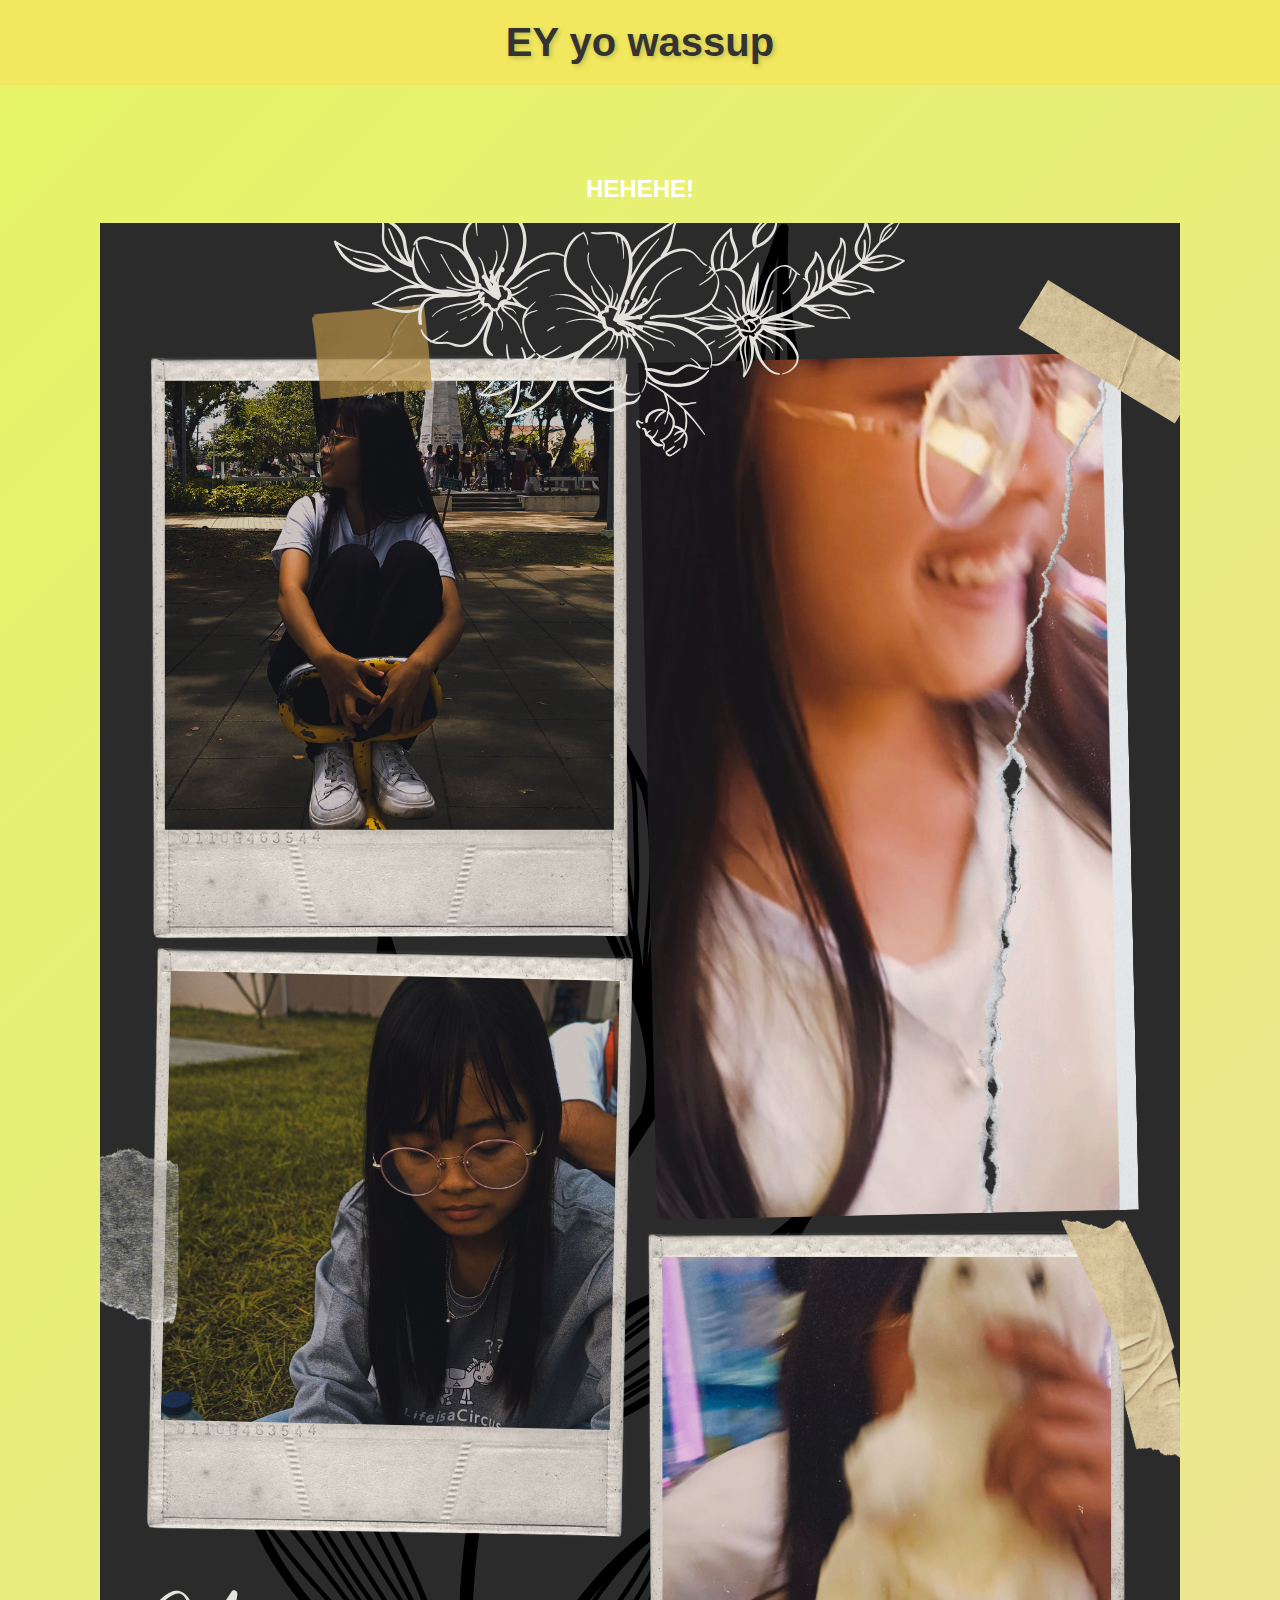
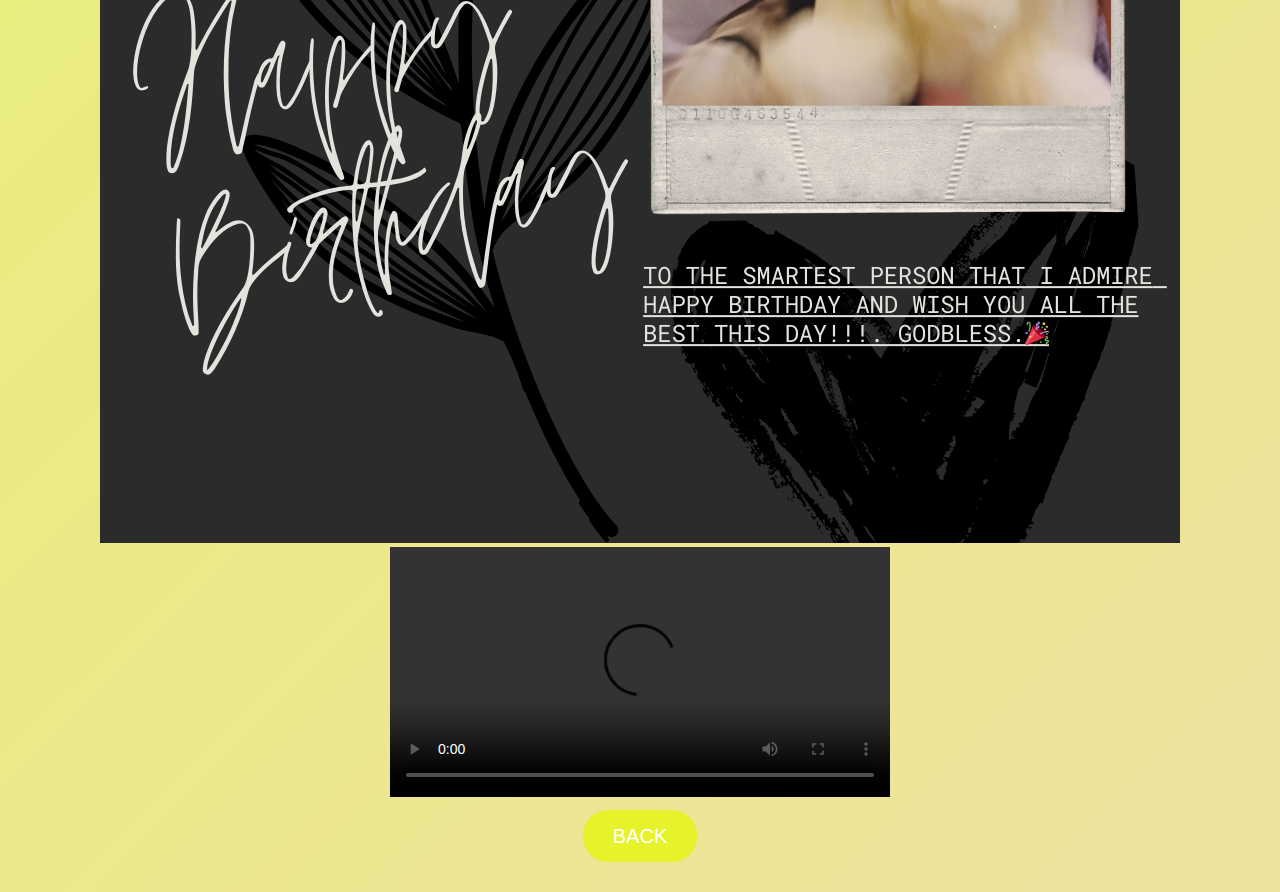
==== index.html @ 575510f4 "Update and rename HAPPYALDREN.html to index.html" ====
<!DOCTYPE html>
<html lang="en">
<head>
    <meta charset="UTF-8">
    <meta name="viewport" content="width=device-width, initial-scale=1.0">
    <title>Surprise for Aldren!</title>
    <link rel="stylesheet" href="HAPPYBIRTHDAYALDREN.css">
</head>
<body>
    <header>
        <h1>EY yo wassup</h1>
    </header>
    <div class="container">
        <h2>HEHEHE!</h2>
        <div class="content">
            <img src="img/1.png" alt="Special Birthday Photo">
            <video controls width="500" height="250">
                <source src="C:\Coding Html\HAPPY BIRTHDAY ALDREN\vid\25.mp4" type="video/mp4">
            </video>
            <p>
            <body2>
                <nav>
                    <ul>
                        <a href="MISSHUMBLE.html">BACK</a>
                </ul>
            </nav>
        </body2>   
            </p> 
</body>
</html>
---- HAPPYBIRTHDAYALDREN.css ----
body {
    font-family: 'Poppins', sans-serif;
    text-align: center;
    background: linear-gradient(135deg, #e6f565, #eee2a0);
    color: #ffffff;
    margin: 0;
    padding: 0;
}

header {
    background-color: rgb(241, 232, 95);
    color: white;
    padding: 20px 0;    
}

nav ul {
    list-style: none;
    padding: 0;
    
}

nav ul {
    display: inline;
    margin: 0 15px;
}

nav ul a {
    color: white;
    text-decoration: none;
    font-size: 50px;
    background-color: #e6f32a;
    color: white;
    padding: 15px 30px;
    font-size: 20px;
    border: none;
    border-radius: 25px;
    cursor: pointer;
    transition: 0.3s;
}

nav ul a:hover {
    text-decoration: underline;
}

.container {
    margin-top: 50px;
    padding: 20px;
}

h1 {
    font-size: 3em;
    text-shadow: 2px 2px 5px rgba(0, 0, 0, 0.2);
}

p {
    font-size: 1.5em;
}

button {
    background-color: #e6f32a;
    color: white;
    padding: 15px 30px;
    font-size: 20px;
    border: none;
    border-radius: 25px;
    cursor: pointer;
    transition: 0.3s;
}

button:hover {
    background-color: #ecce45;
}

.hidden {
    display: none;
}

#surprise img, #surprise video {
    max-width: 80%;
    margin-top: 20px;
    border-radius: 15px;
    box-shadow: 0px 4px 10px rgba(0, 0, 0, 0.2);
}


h1 {
    font-size: 2.5em;
    margin: 0;
    color: #333;
}

nav ul {
    list-style: none;
    padding: 0;
}

nav a {
    background-color: #ff9800;
    color: white;
    padding: 10px 20px;
    text-decoration: none;
    font-size: 1.2em;
    border-radius: 10px;
    transition: 0.3s;
}

nav a:hover {
    background-color: #e9d947;
}

.image-gallery {
    display: flex;
    flex-wrap: wrap;
    justify-content: center;
    gap: 15px;
    margin: 20px;
}

.image-gallery img {
    width: 200px;
    height: auto;
    border-radius: 15px;
    box-shadow: 0px 4px 10px rgba(0, 0, 0, 0.3);
    transition: transform 0.3s;
}

.image-gallery img:hover {
    transform: scale(1.1);
}
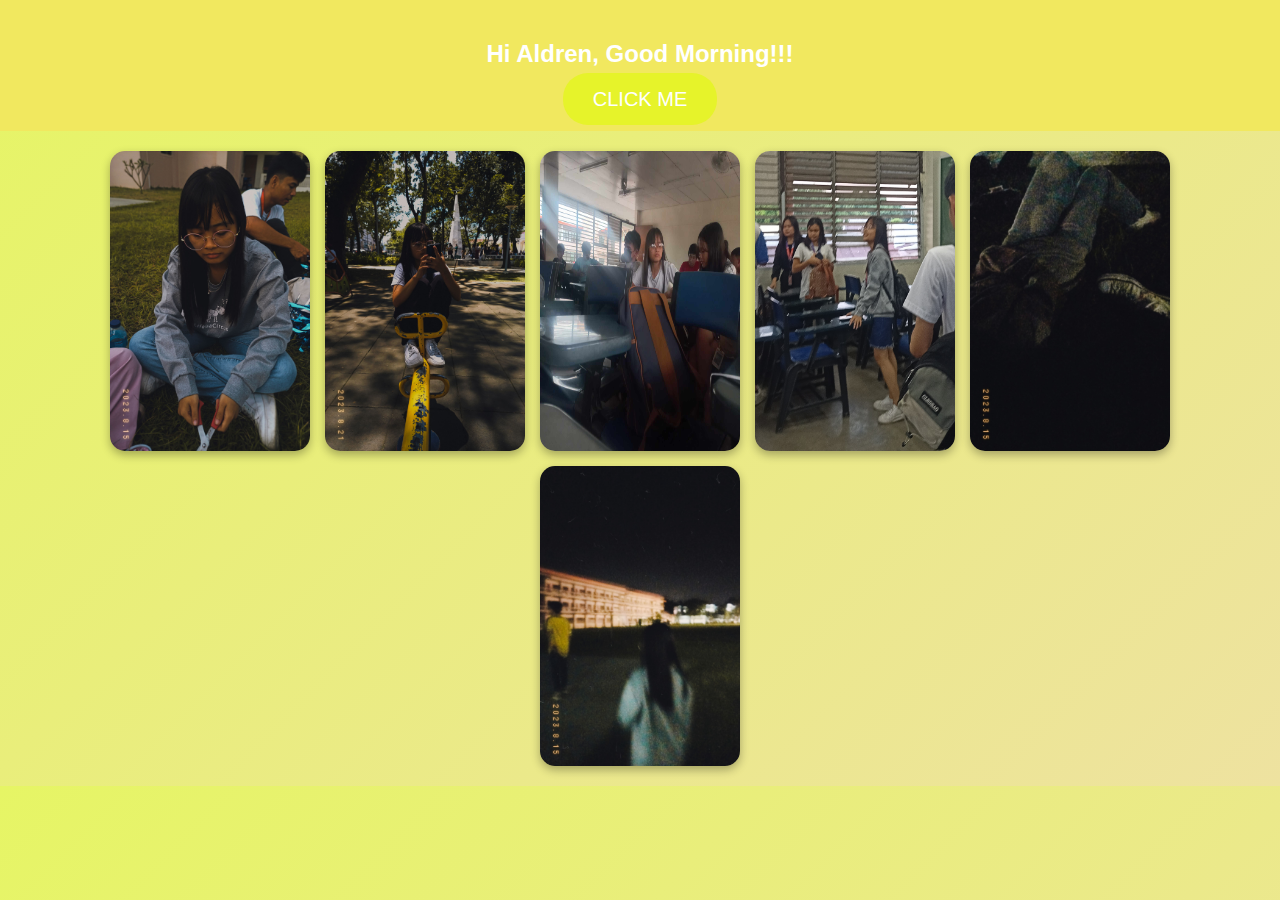
==== commit daaf86c8: "Update and rename MISSHUMBLE.html to index.html" ====
--- a/index.html
+++ b/index.html
@@ -3,28 +3,26 @@
 <head>
     <meta charset="UTF-8">
     <meta name="viewport" content="width=device-width, initial-scale=1.0">
-    <title>Surprise for Aldren!</title>
+    <title>Happy 21st Birthday!</title>
     <link rel="stylesheet" href="HAPPYBIRTHDAYALDREN.css">
 </head>
 <body>
     <header>
-        <h1>EY yo wassup</h1>
+        <h2>Hi Aldren, Good Morning!!!</h2> 
+        <nav>
+            <ul>
+                <a href="HAPPYBIRTHALDREN.html">CLICK ME</a>
+            </ul>
+        </nav>
     </header>
-    <div class="container">
-        <h2>HEHEHE!</h2>
-        <div class="content">
-            <img src="img/1.png" alt="Special Birthday Photo">
-            <video controls width="500" height="250">
-                <source src="C:\Coding Html\HAPPY BIRTHDAY ALDREN\vid\25.mp4" type="video/mp4">
-            </video>
-            <p>
-            <body2>
-                <nav>
-                    <ul>
-                        <a href="MISSHUMBLE.html">BACK</a>
-                </ul>
-            </nav>
-        </body2>   
-            </p> 
+    
+    <section class="image-gallery">
+        <img src="img\2.jpg" alt="Beautiful Girl 1">
+        <img src="img\8.jpg" alt="Beautiful Girl 2">
+        <img src="img\22.jpeg" alt="Beautiful Girl 3">
+        <img src="img\20.jpg" alt="Beautiful Girl 4">
+        <img src="img\4.jpg" alt="Beautiful Girl 5">
+        <img src="img\3.jpg" alt="Beautiful Girl 6">
+    </section>
 </body>
 </html>
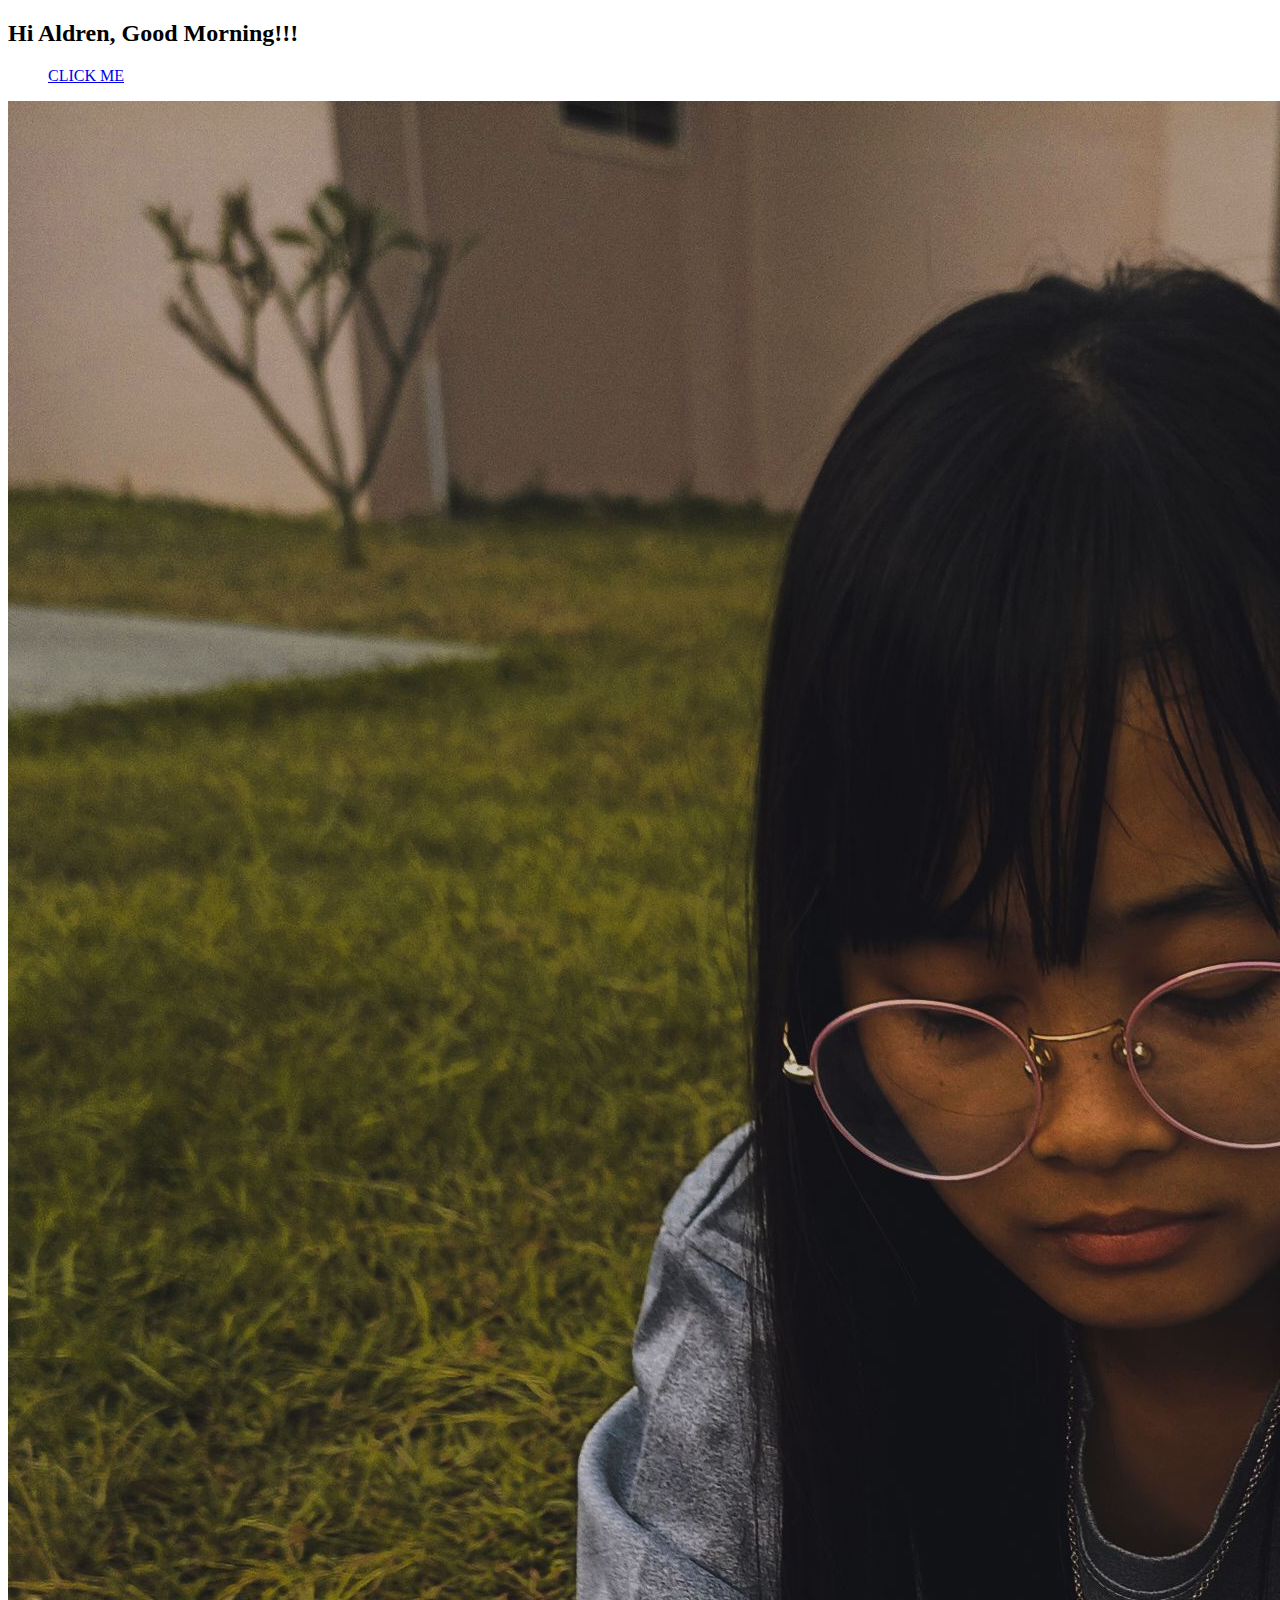
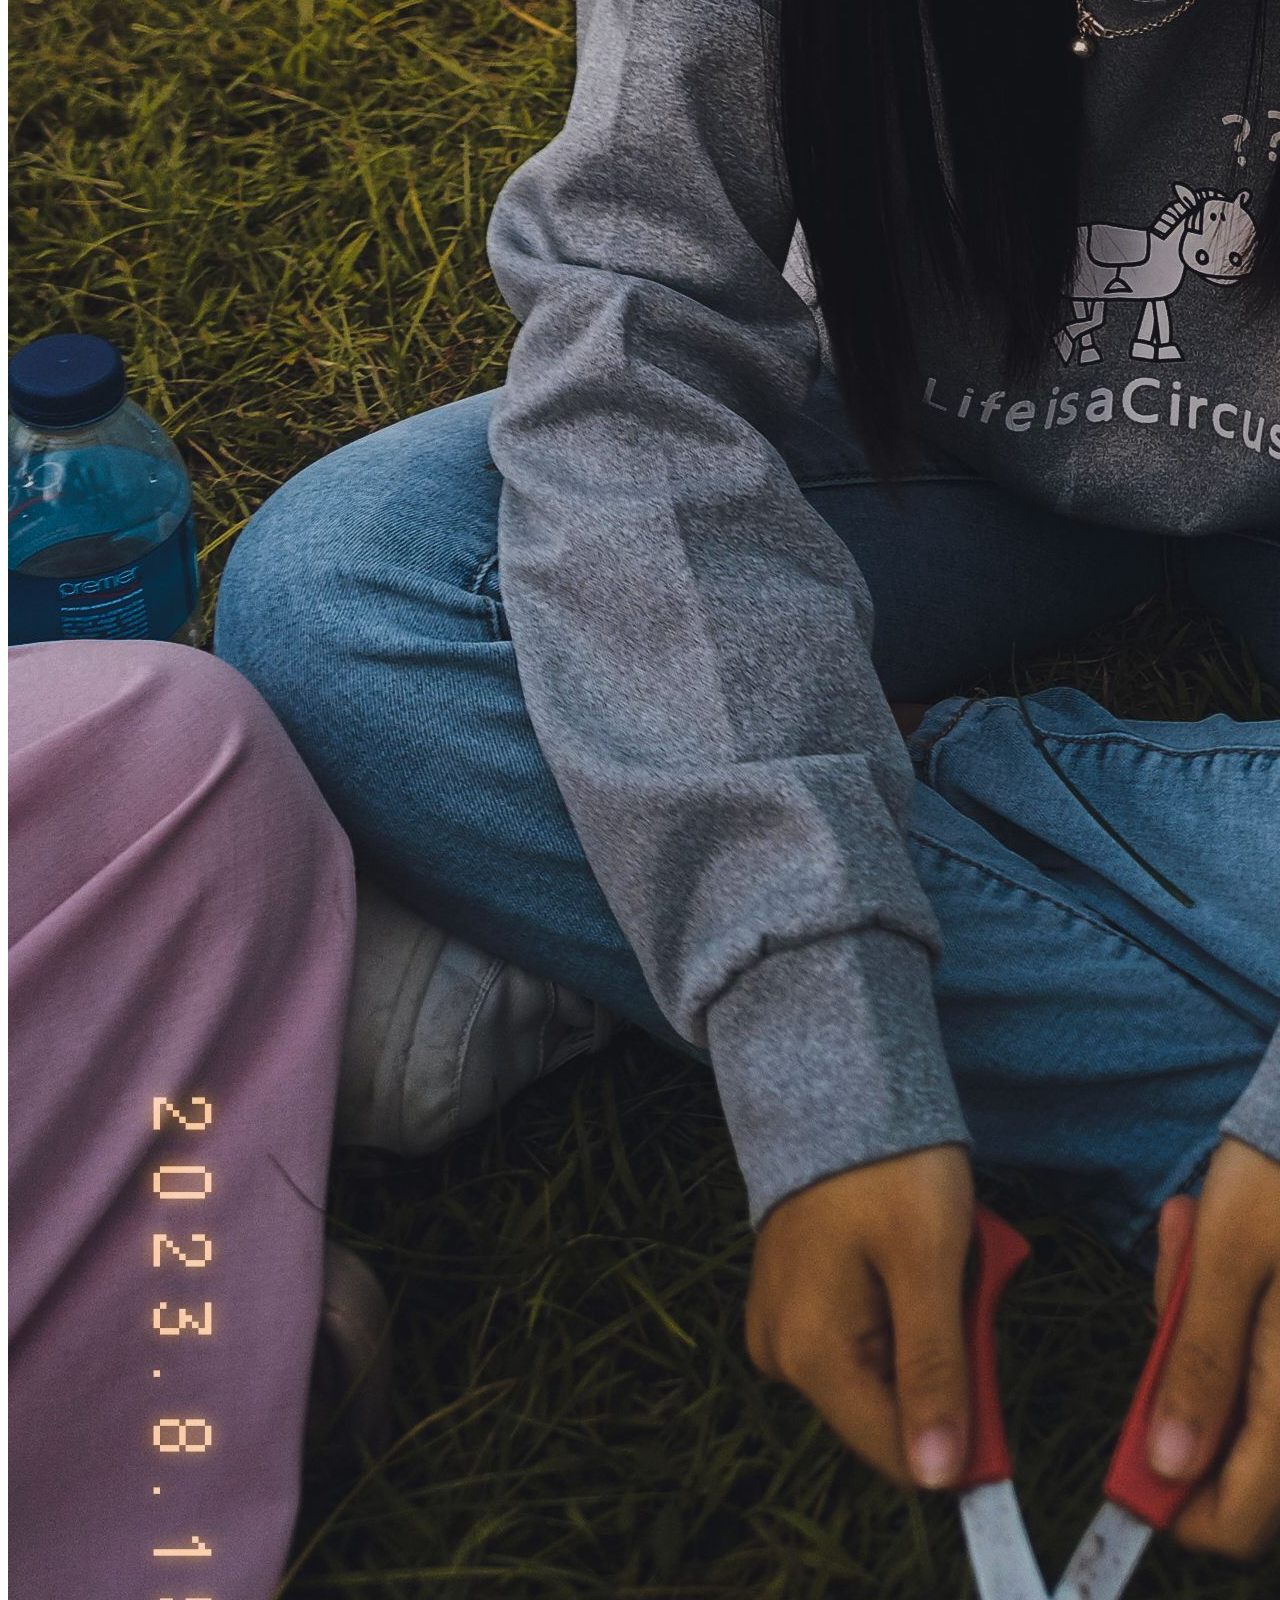
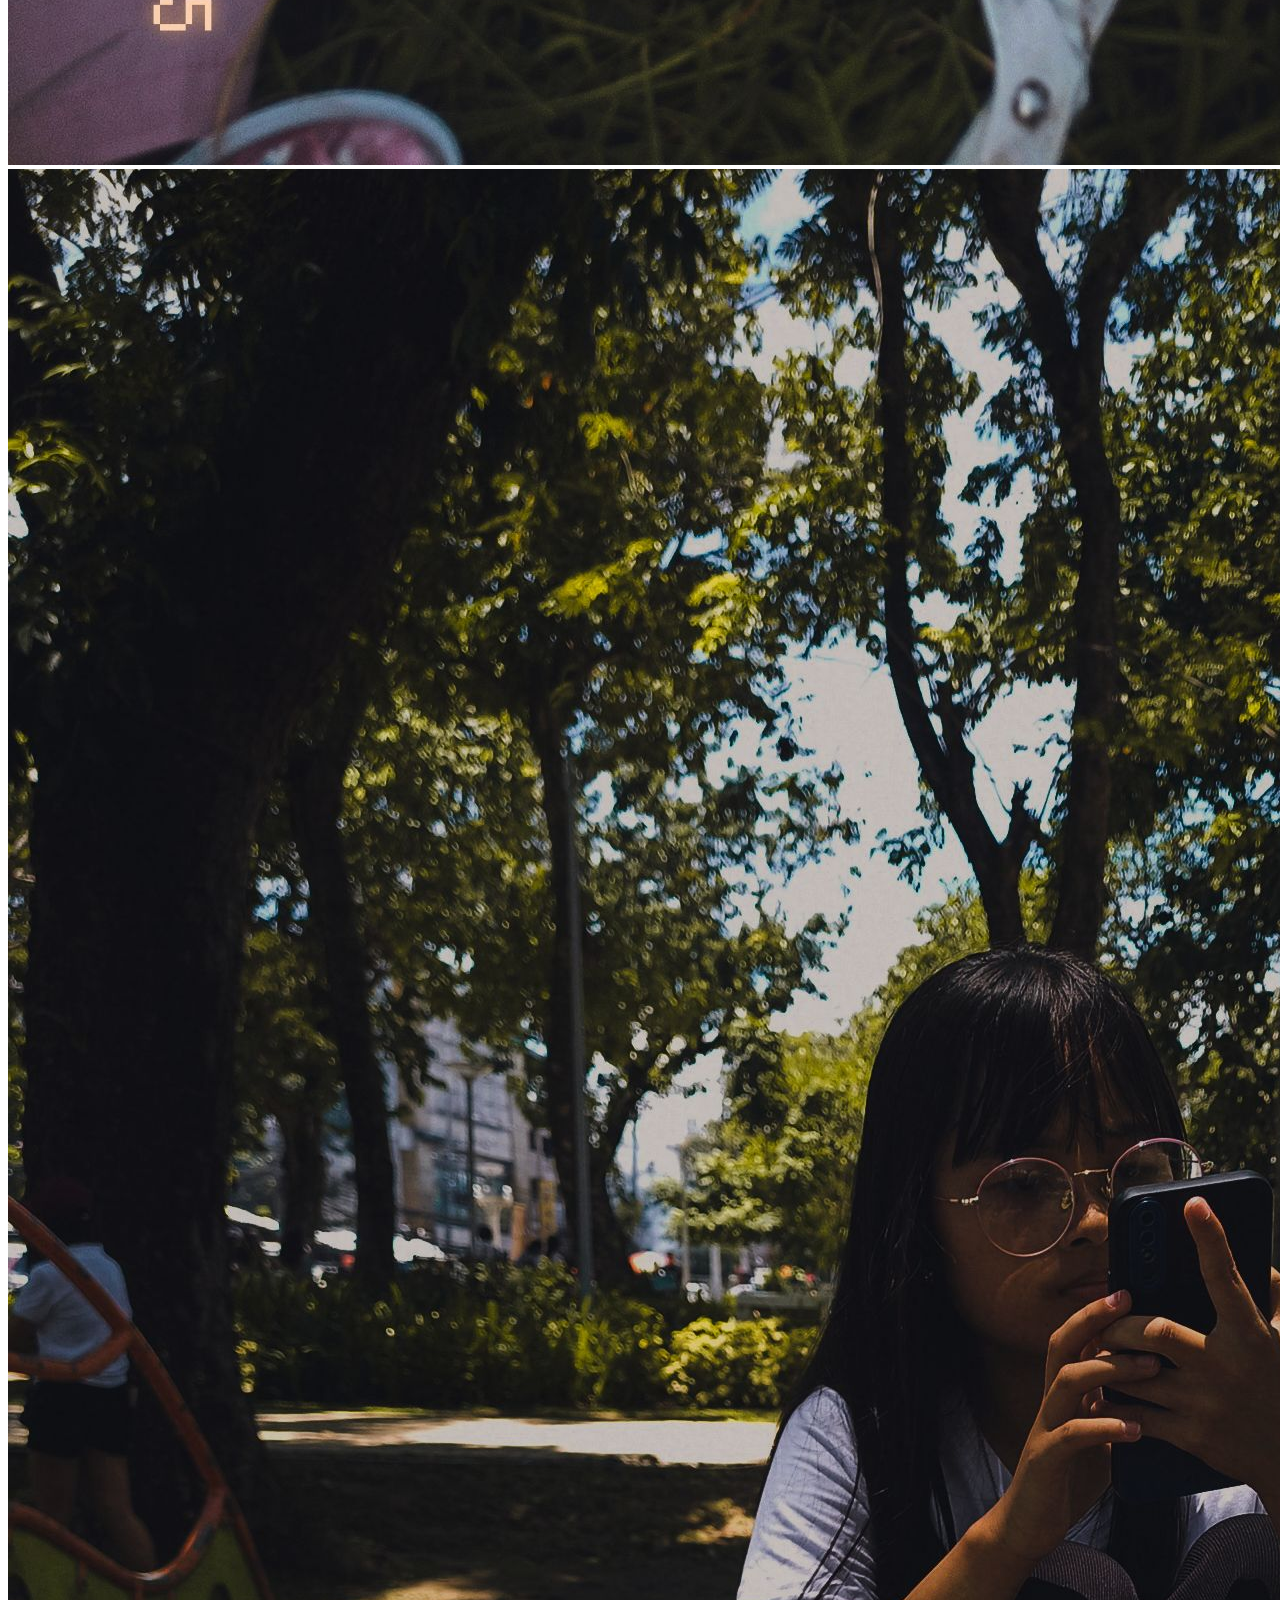
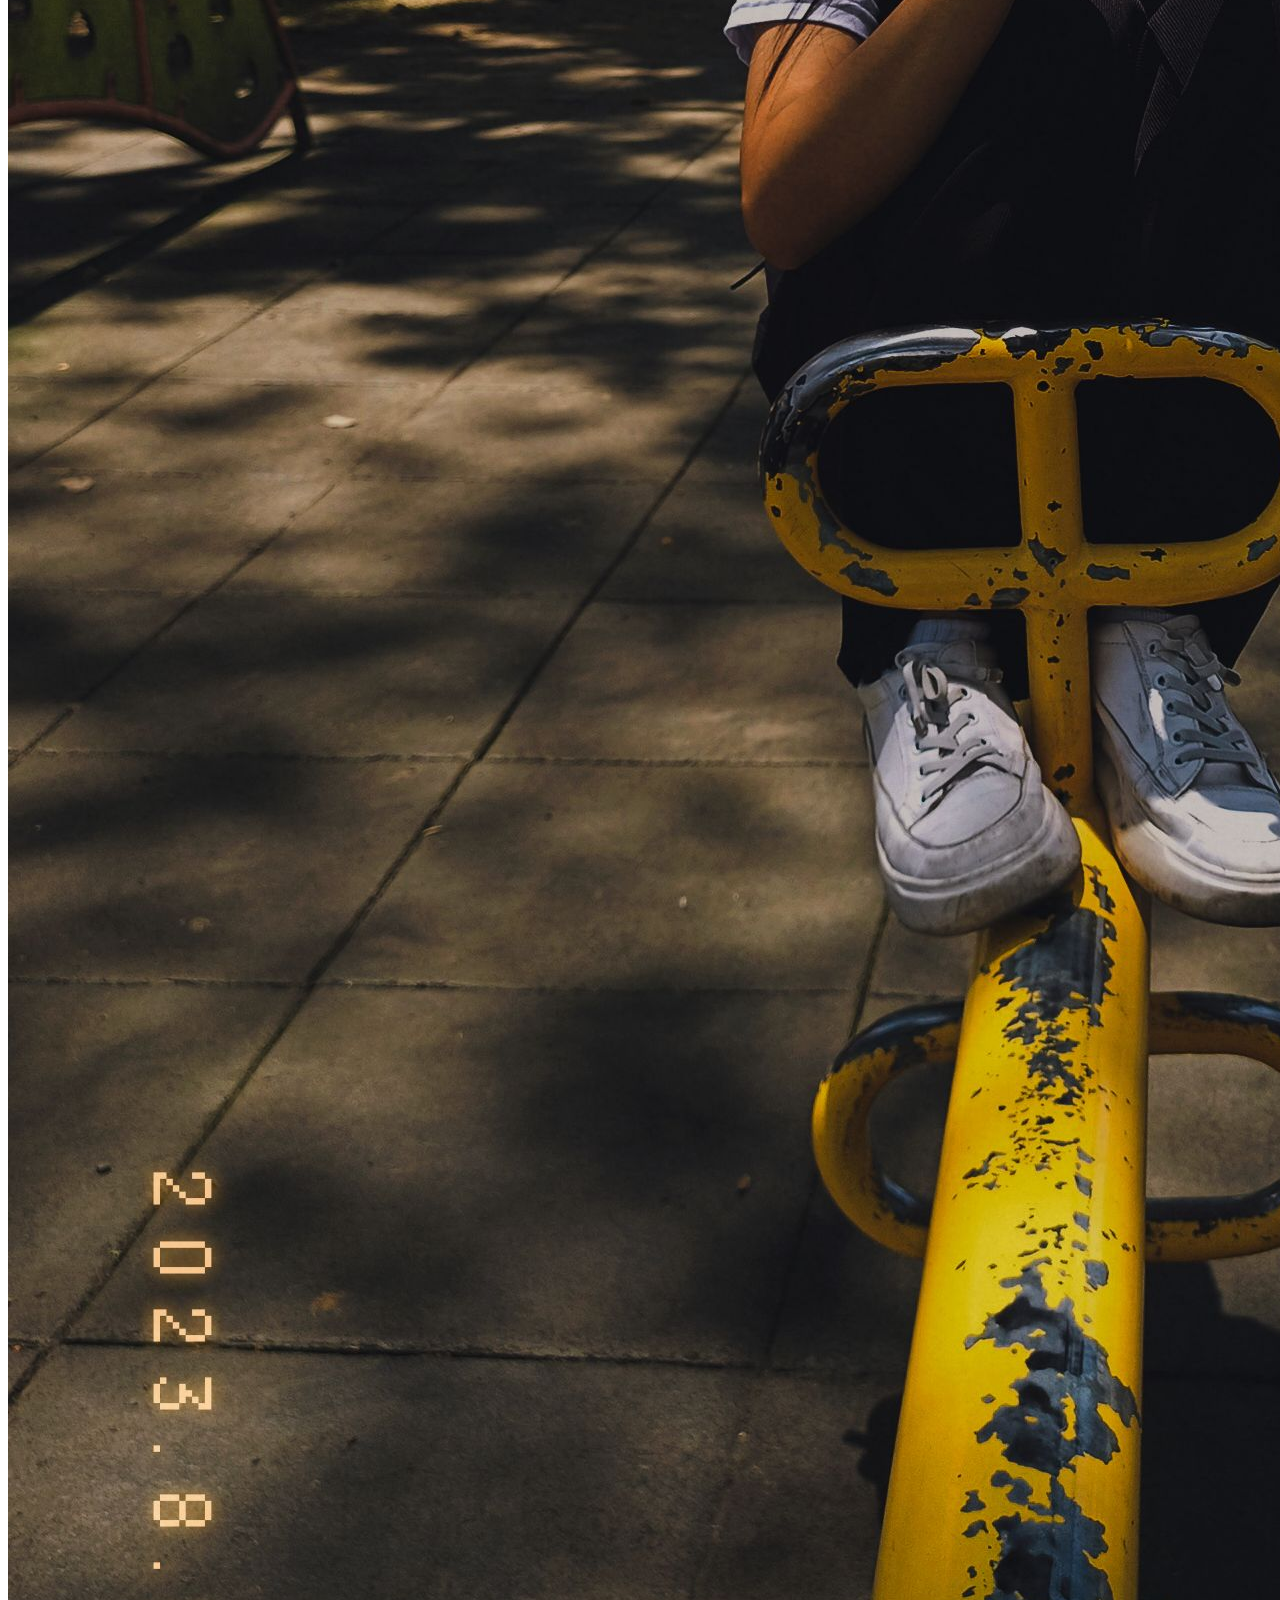
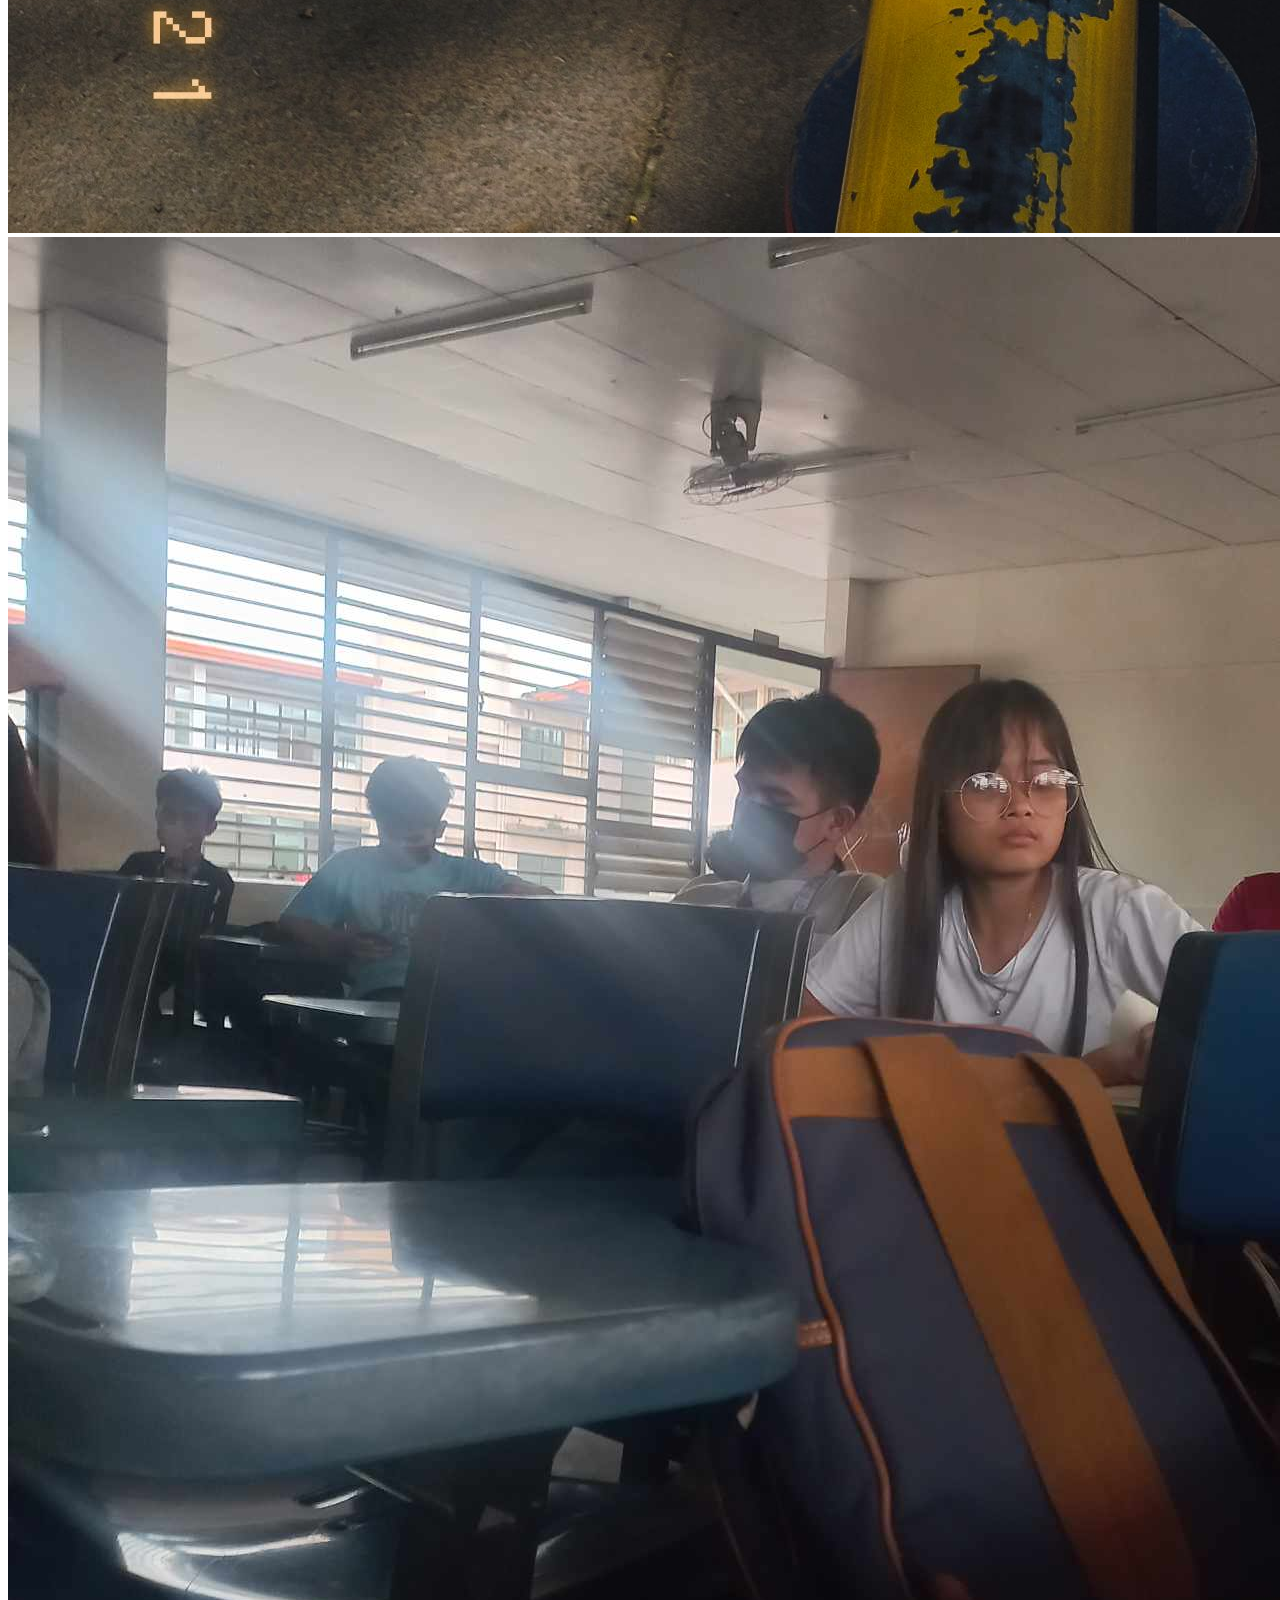
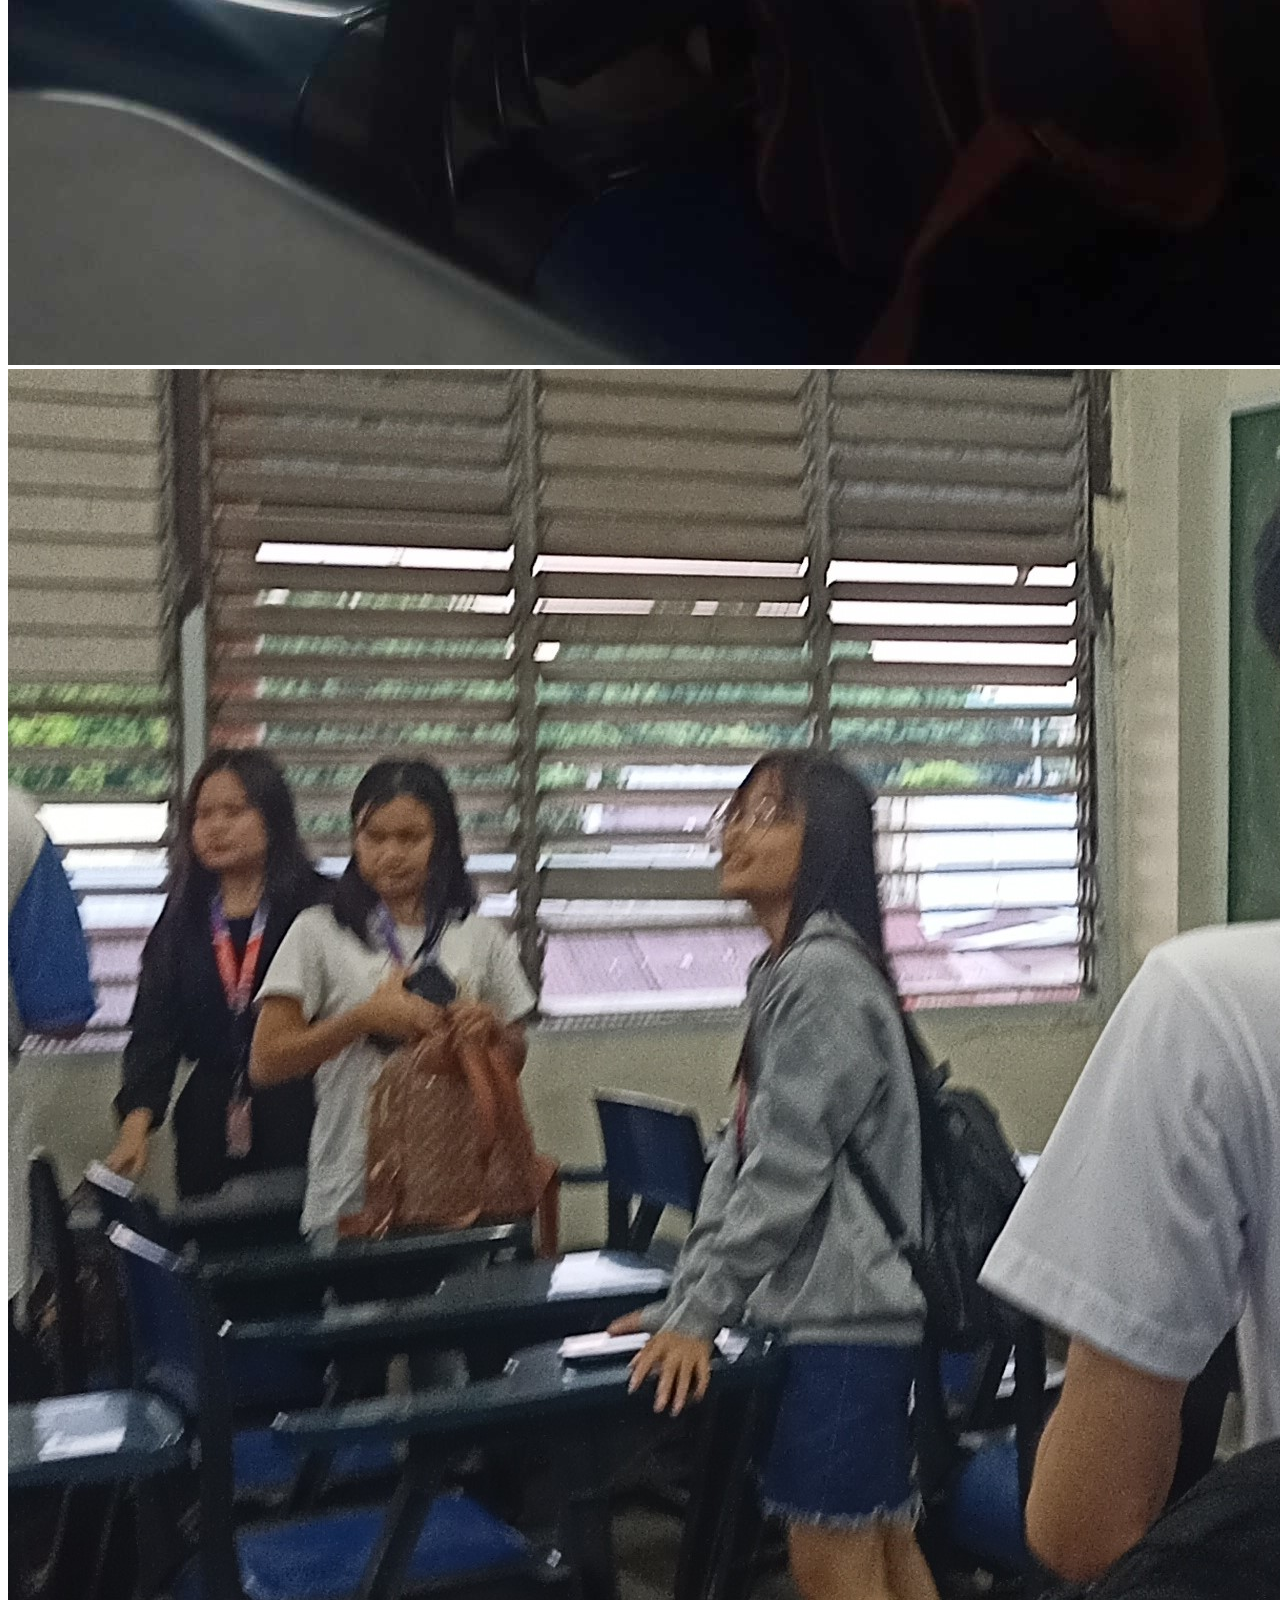
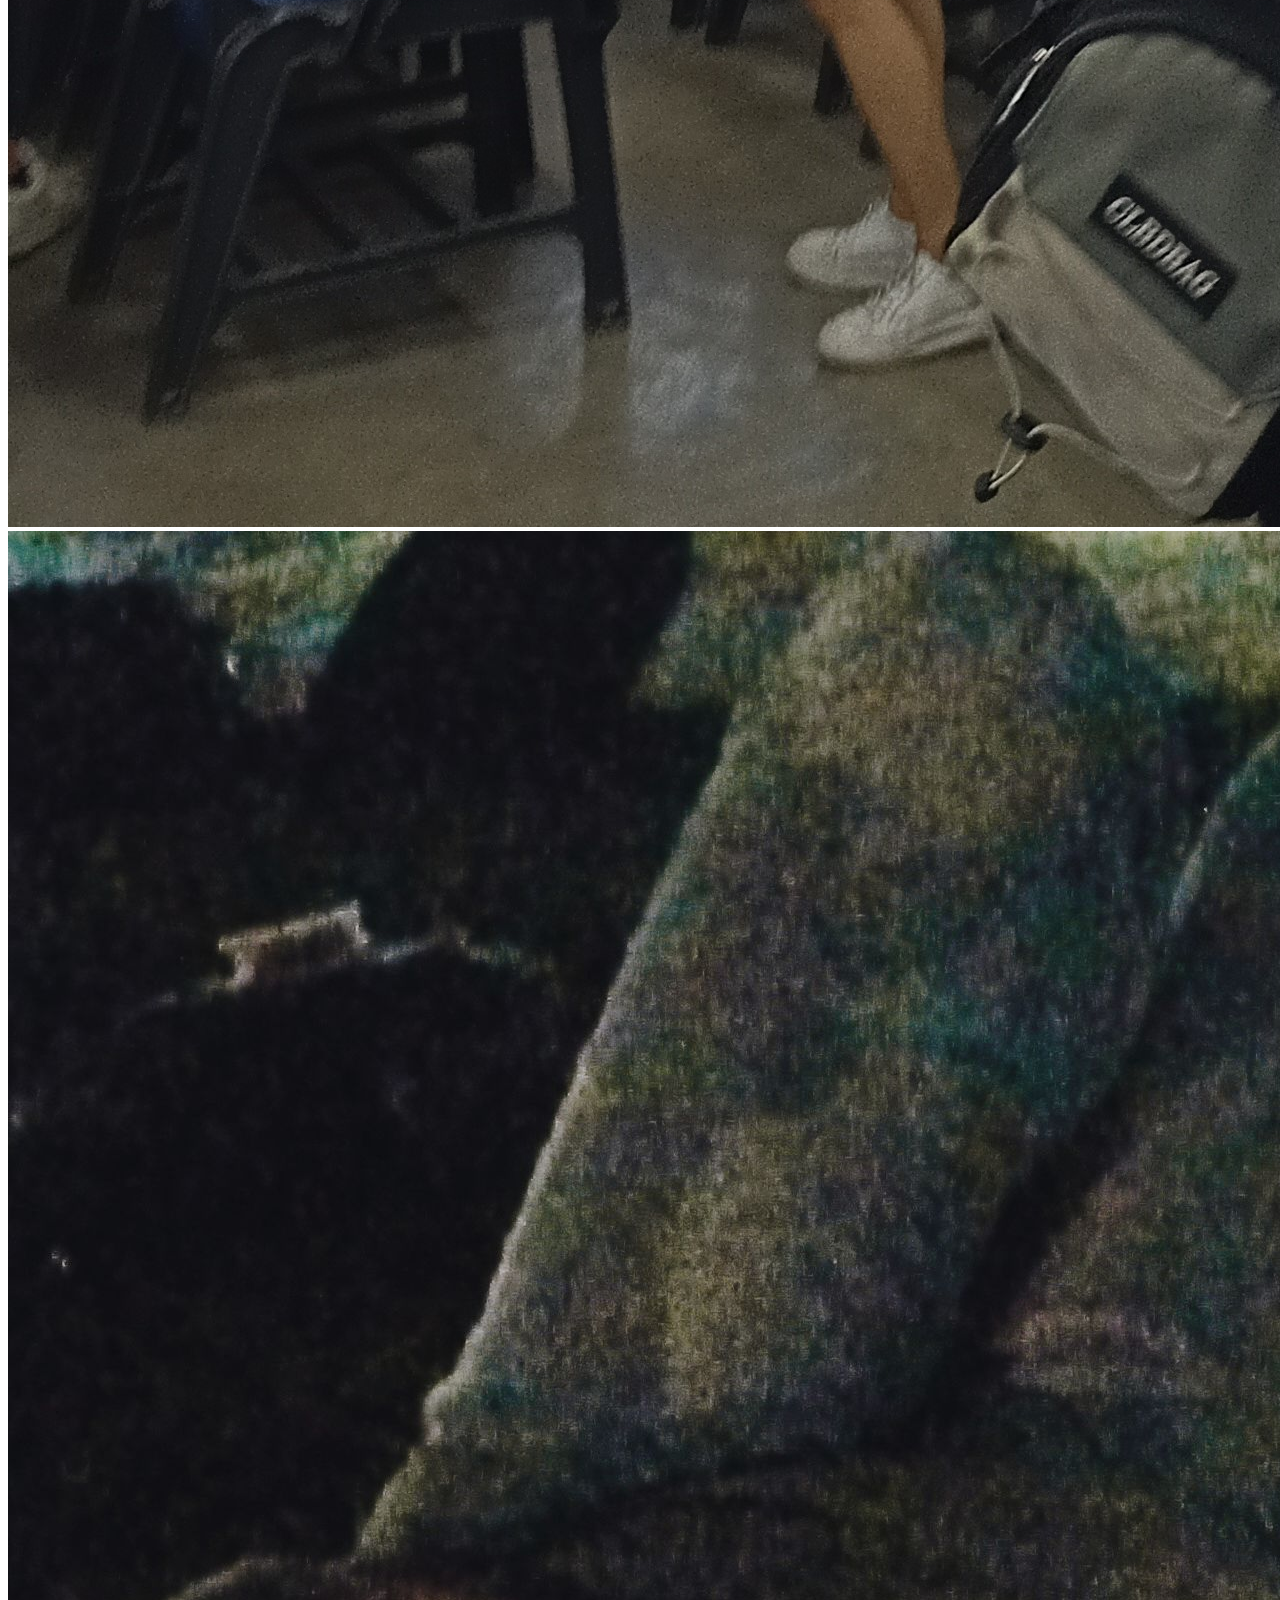
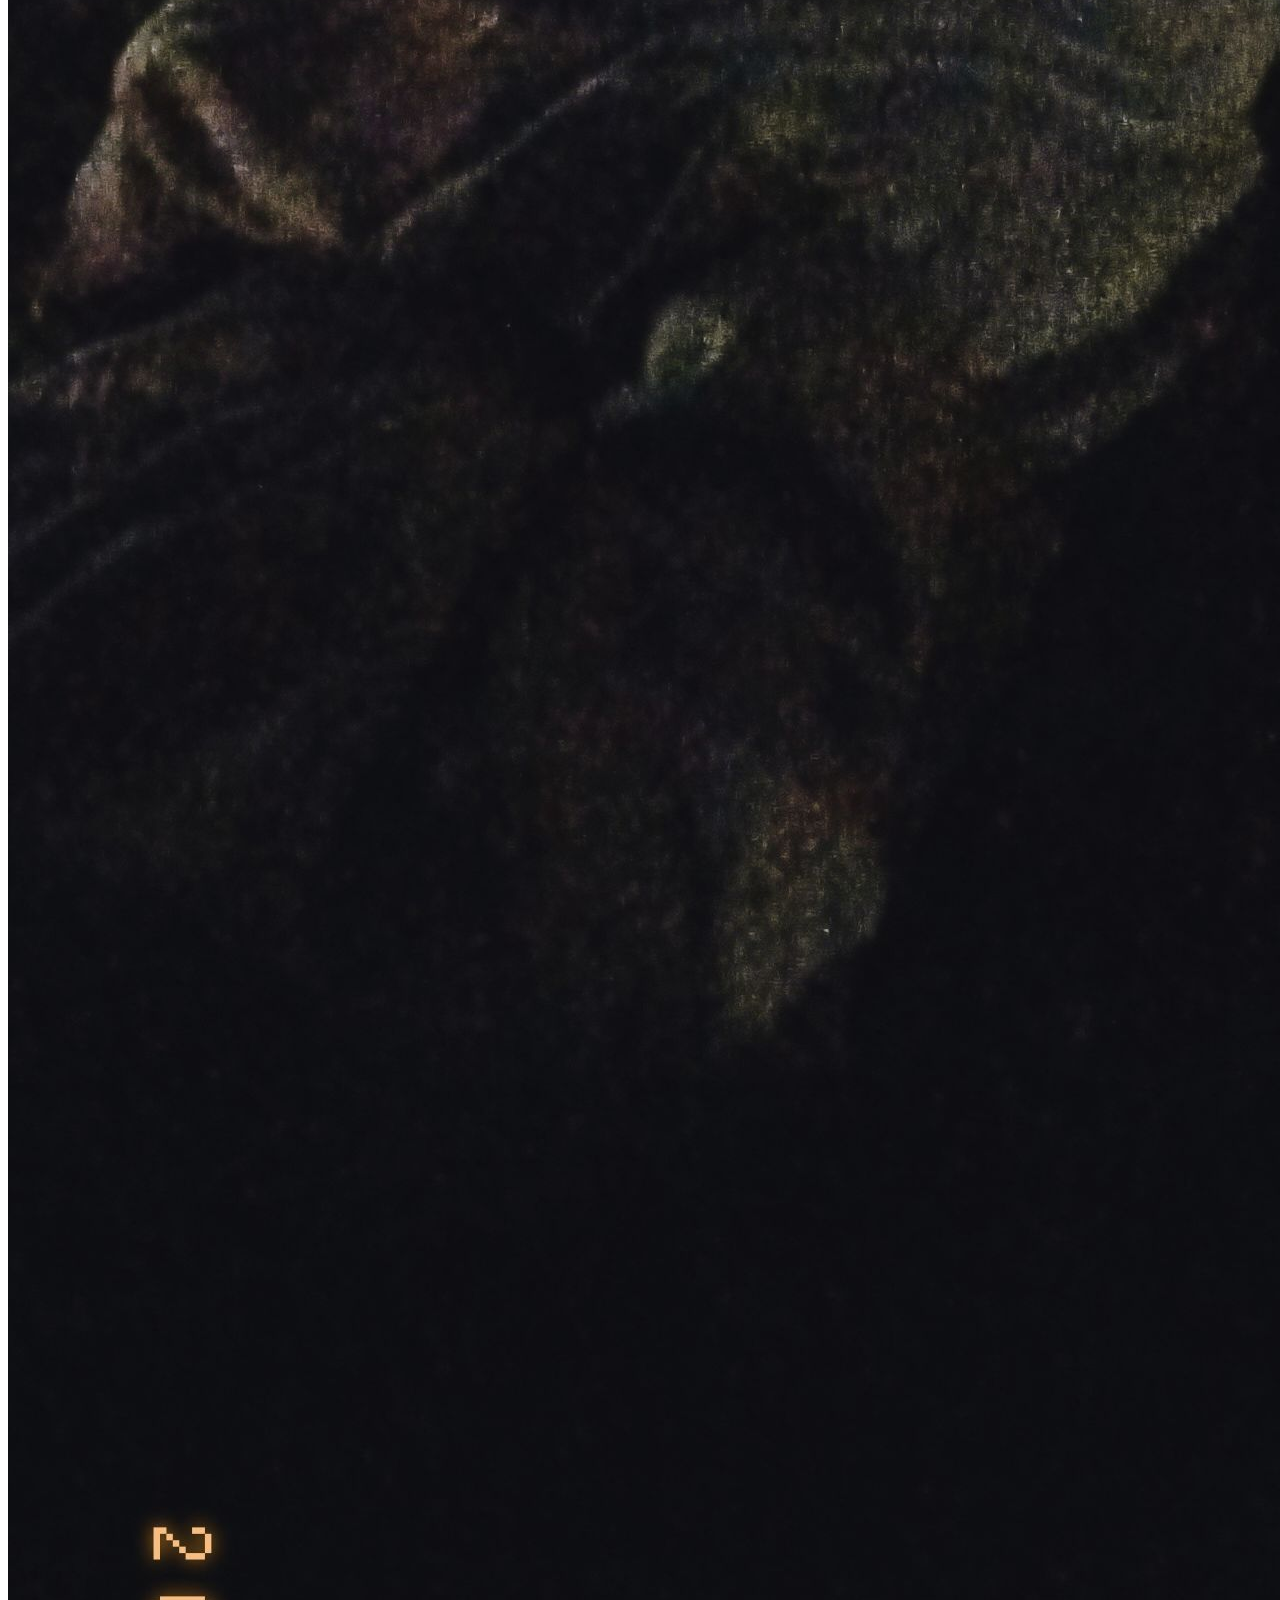
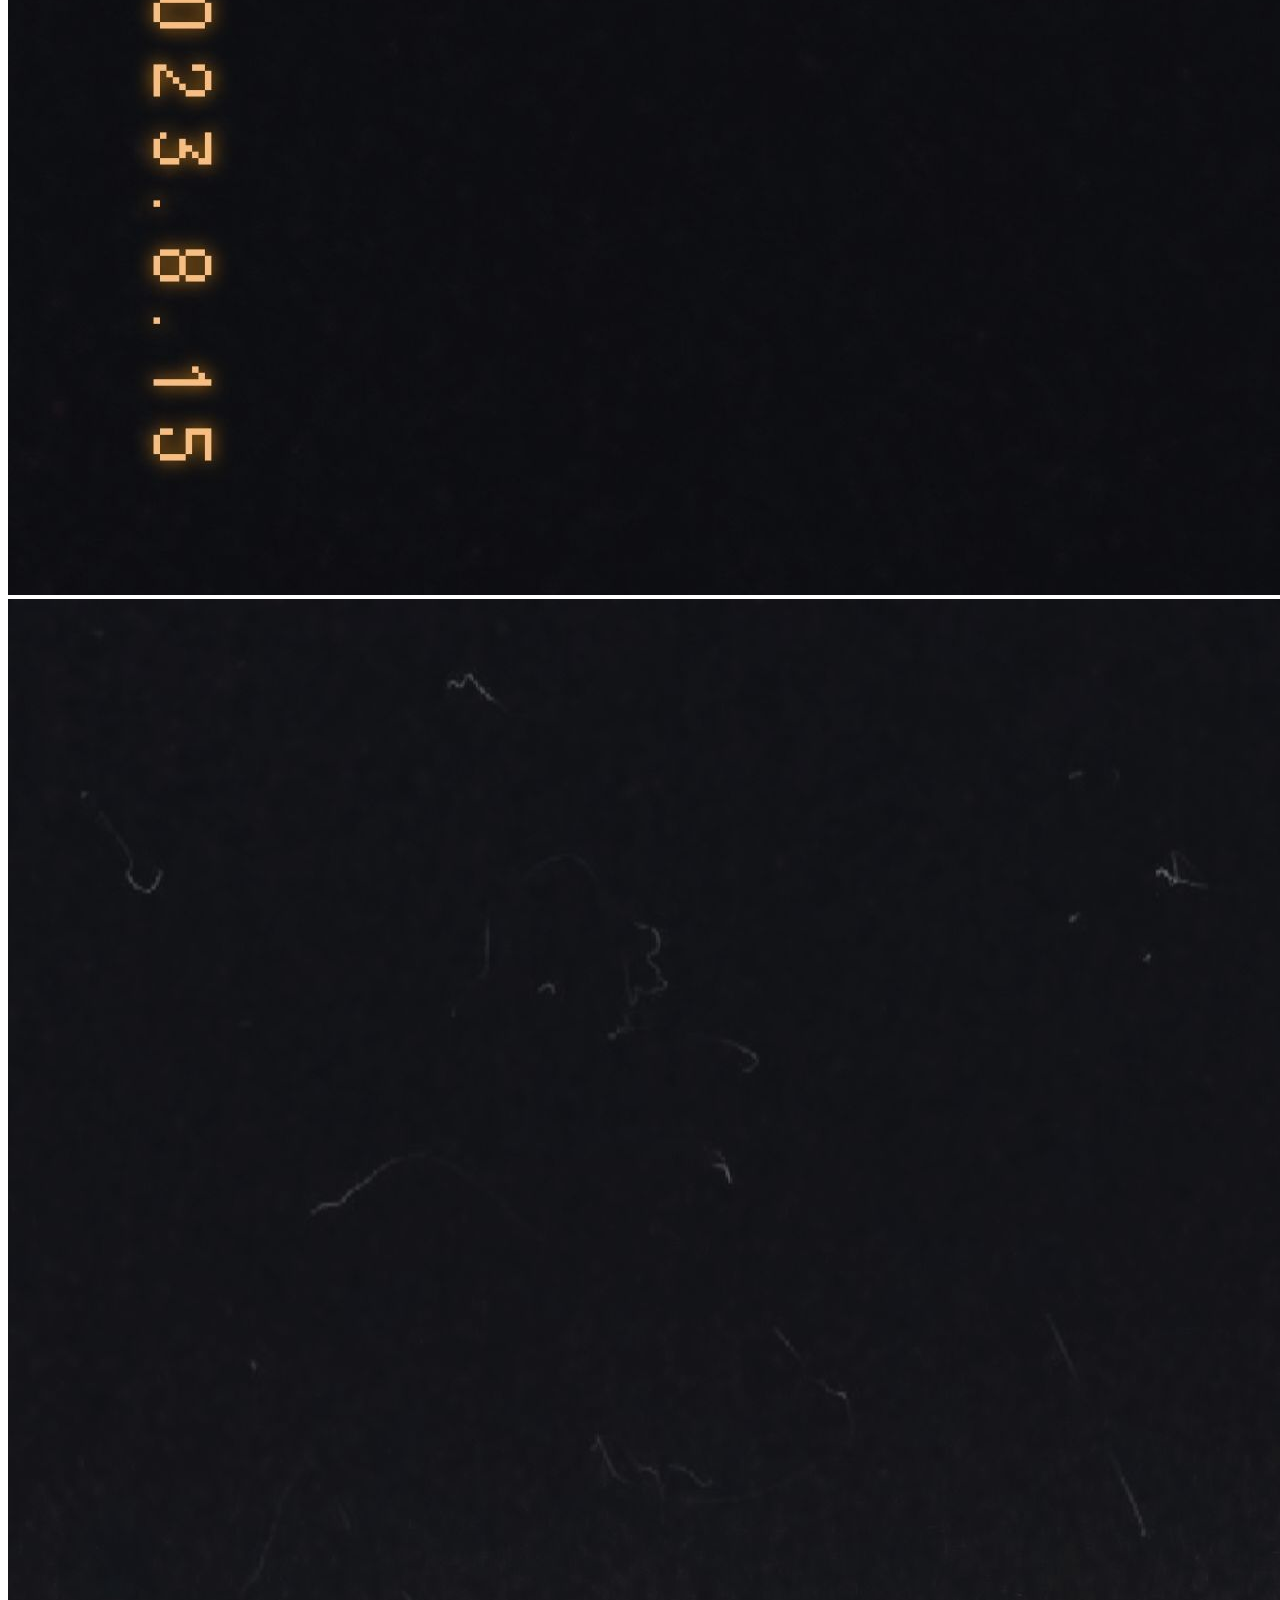
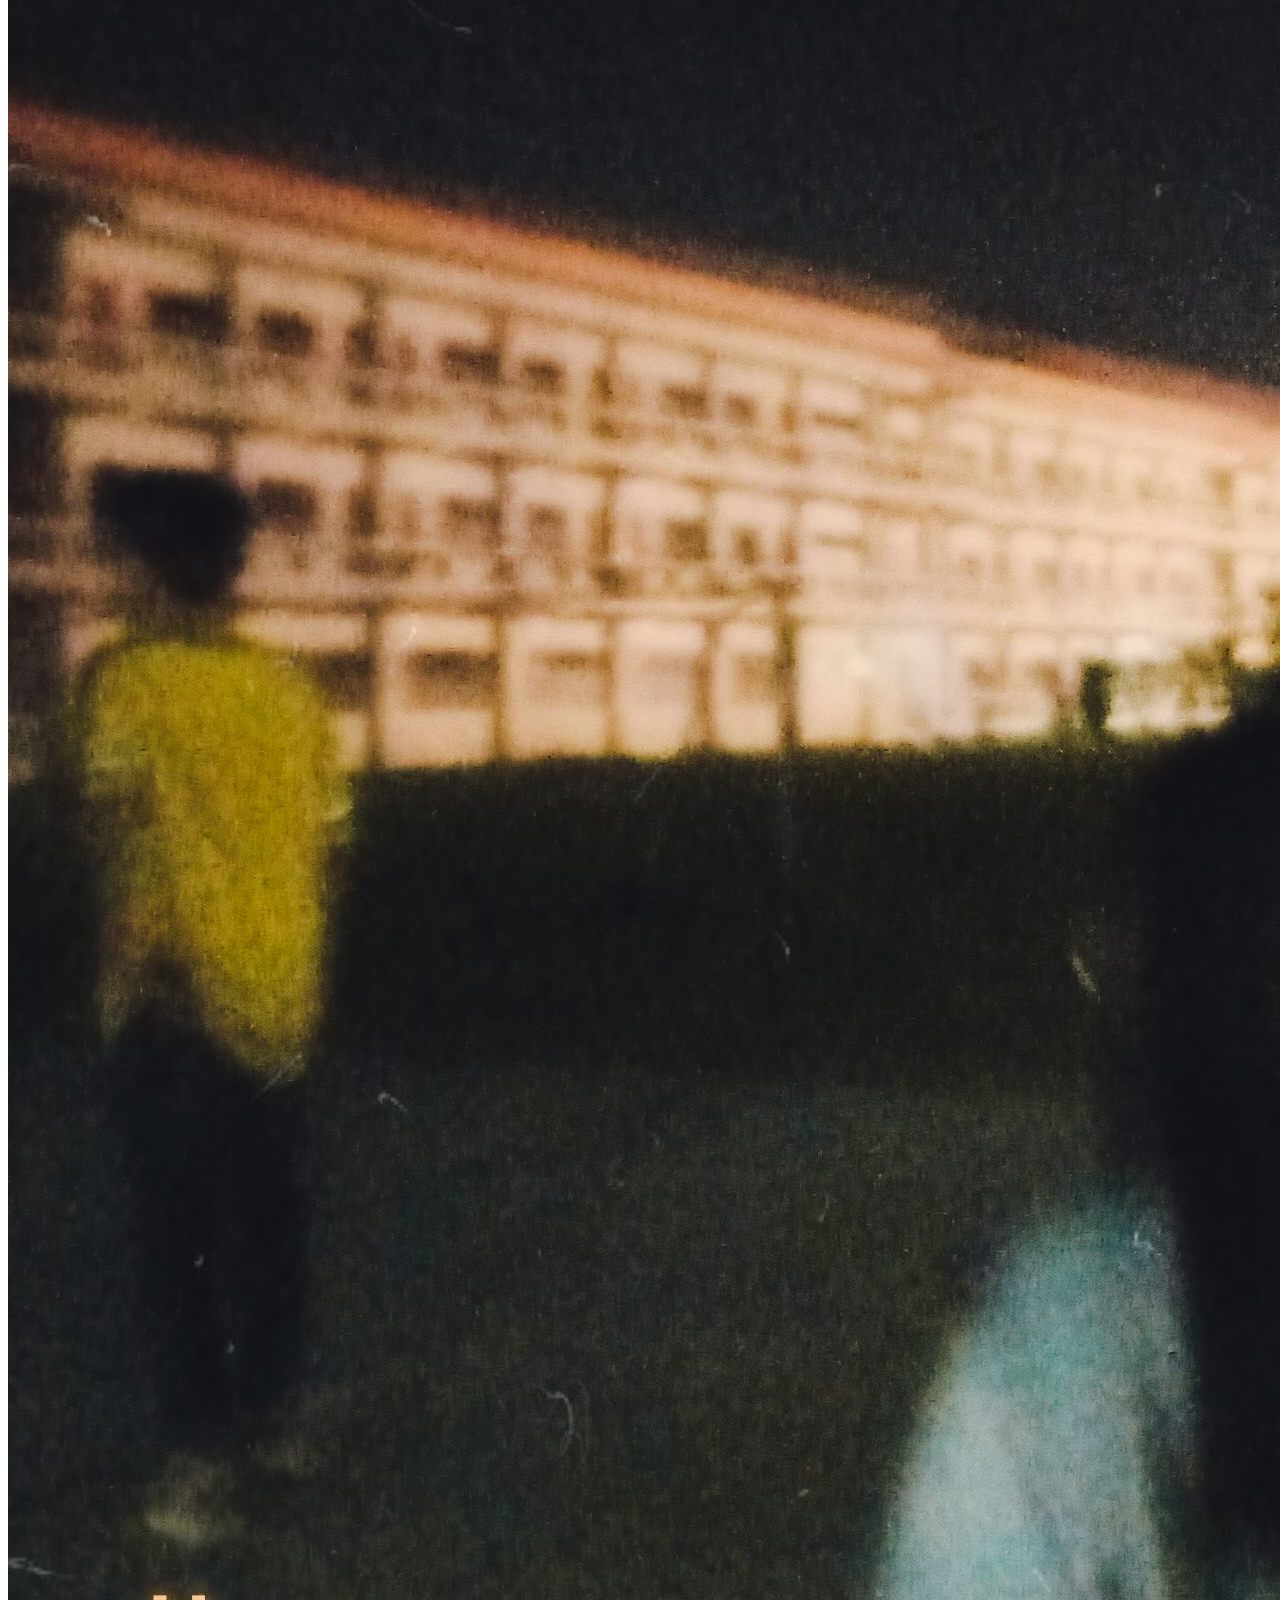
==== commit 1ffcf2e0: "Update index.html" ====
--- a/index.html
+++ b/index.html
@@ -4,7 +4,7 @@
     <meta charset="UTF-8">
     <meta name="viewport" content="width=device-width, initial-scale=1.0">
     <title>Happy 21st Birthday!</title>
-    <link rel="stylesheet" href="HAPPYBIRTHDAYALDREN.css">
+    <link rel="stylesheet" href="style.css">
 </head>
 <body>
     <header>
